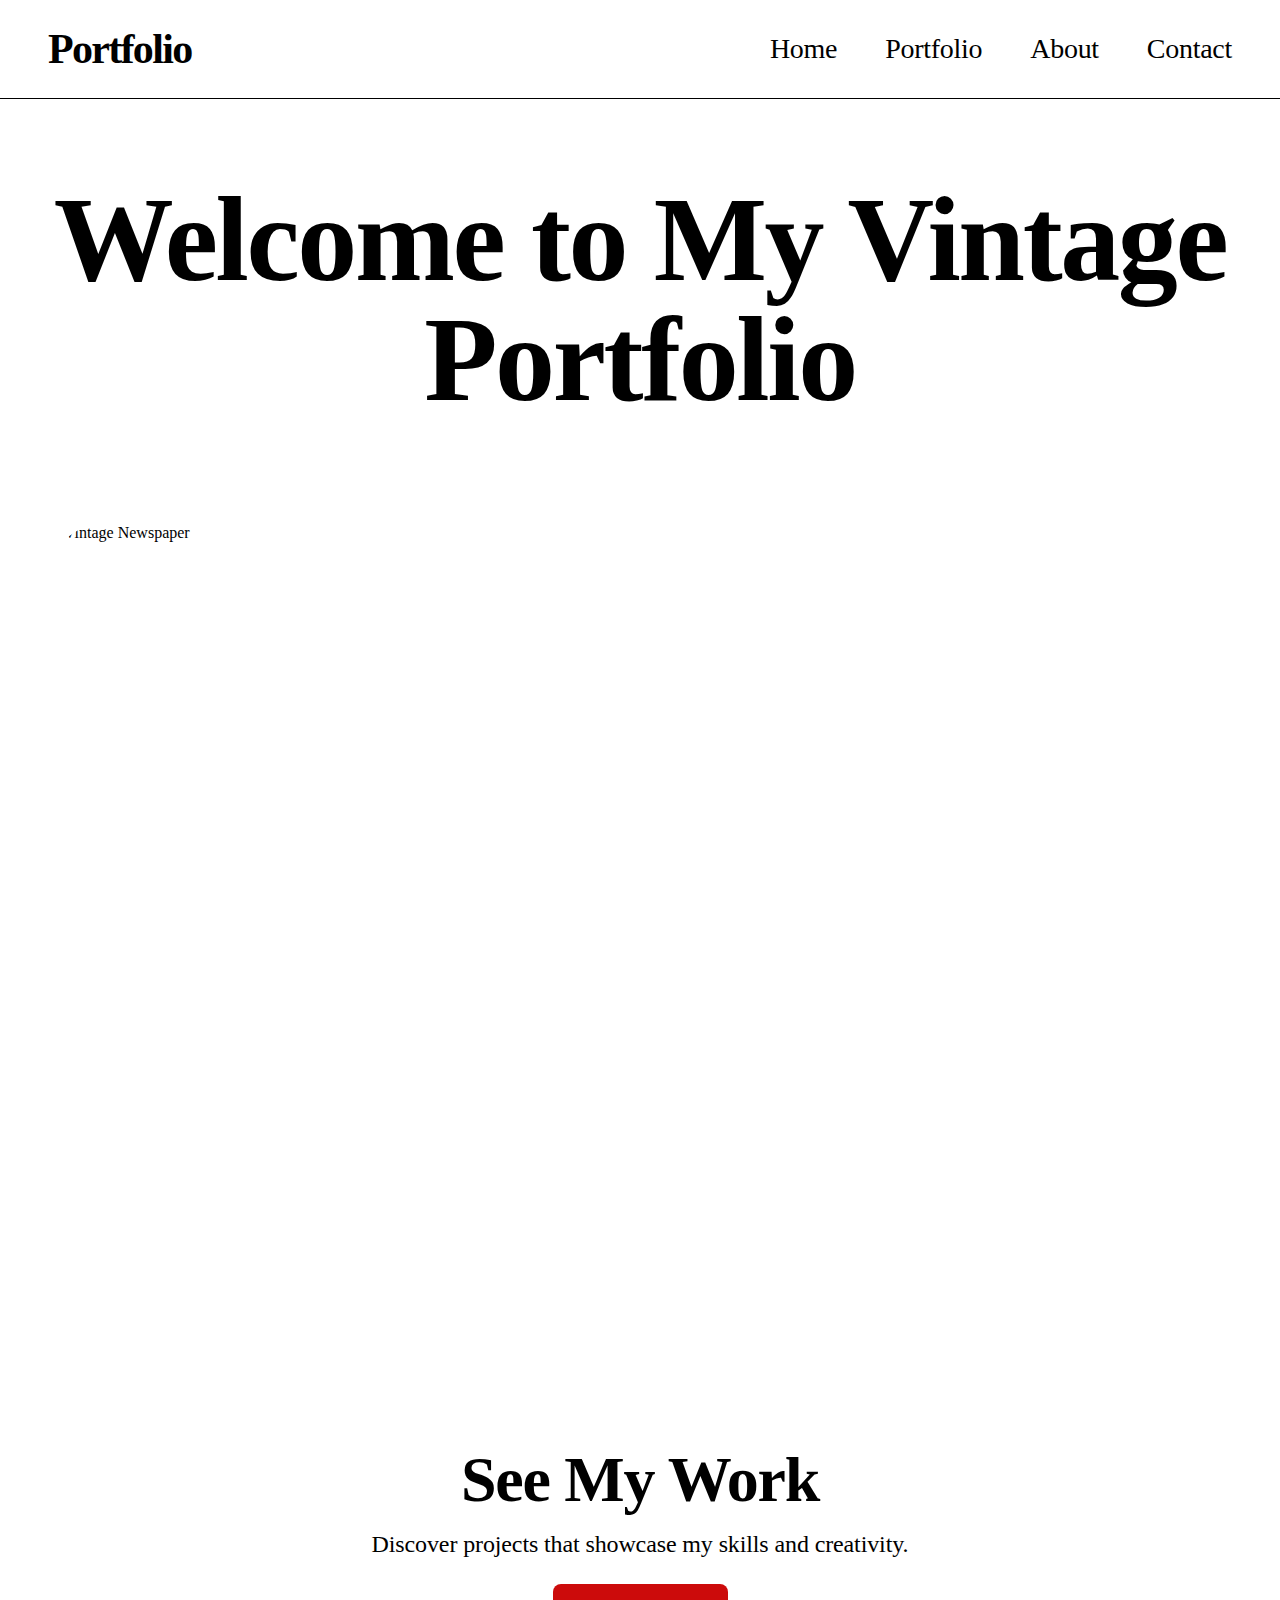
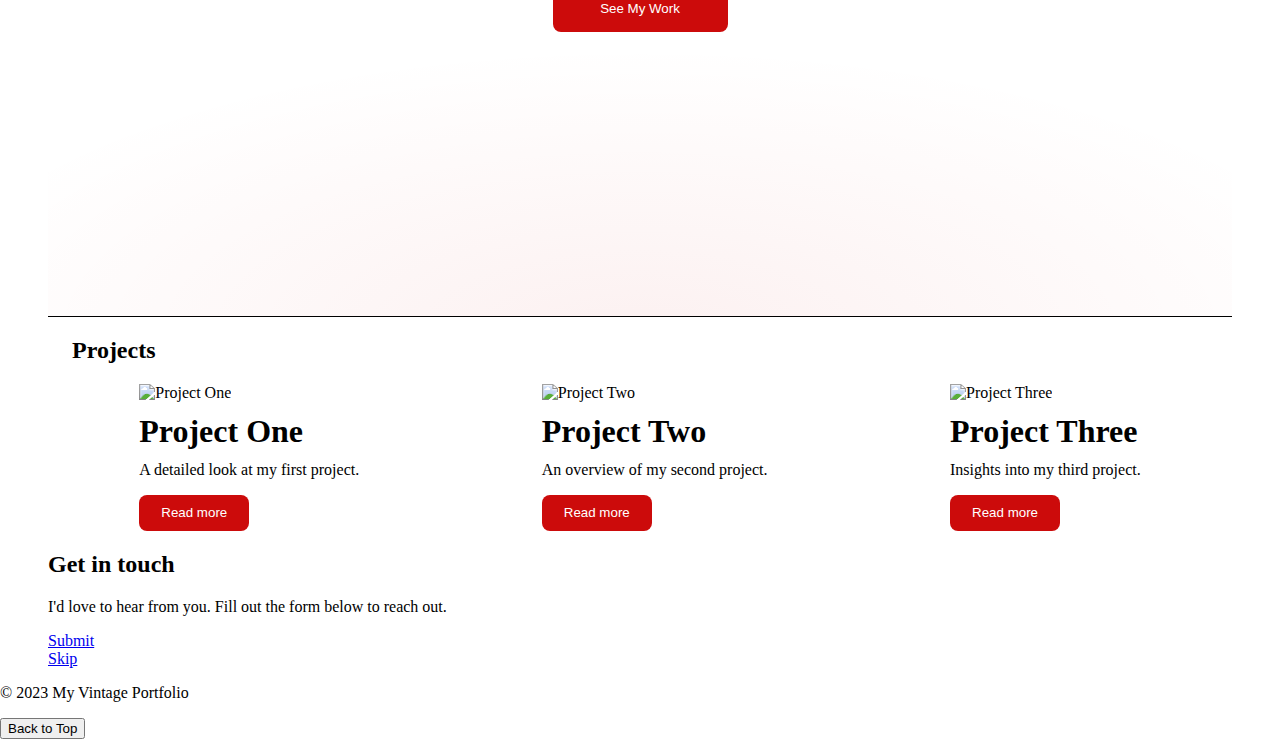
==== project.html @ 0b402917 "first commit" ====
<!DOCTYPE html>
<html lang="en">
<head>
    <meta charset="UTF-8">
    <meta name="viewport" content="width=device-width, initial-scale=1.0">
    <title>Vintage Portfolio</title>
    <link rel="stylesheet" href="project.css">
</head>
<body>
    
        <div class="navbar">
        <div class="logo">
            <h1>Portfolio</h1>
        </div>
        <div class="links">
            <a href="#">Home</a>
            <a href="#">Portfolio</a>
            <a href="#">About</a>
            <a href="#">Contact</a>
        </div>
        </div>
        <div class="container">
<div class="header">
            <h1>Welcome to My Vintage Portfolio</h1>
            <img src="https://s3-alpha-sig.figma.com/img/b880/f5b4/97e31e1efbc758dad17220d301ed83aa?Expires=1734307200&Key-Pair-Id=APKAQ4GOSFWCVNEHN3O4&Signature=Co3nDA0vuH5Sf6wmn0eCKiHeOGTRecAXvifmeV5ovC8uQTxt9UG6tp~z0o71lB-lLybzQ~iS5SxxDxhwLbPd53YtLUnOCZrUqTtxQUMA4Gbx9tOV0~CQuTcfxOjrw5EqTICDaahHjPQMEYRRYzE1mT1LZ1S6jnCwd3X-W4tHbMxM85qzE1s~KtorrjymfKksH--qdVPcL9d~pqIUHi3qtg-WGRnotMvDapEfaUsn9Sp-eBya-9pOdpvNJepHKw5Q9fWJFI-ueFPJXlDDmceiWhpkFh6iHRuqk7D-IOSPbqHtFph4A21konjgPpPlNN8pwz7kFgRSBZ7UfoWvLUSAxg__" alt="Vintage Newspaper" class="Newspaper">
            
            
        </div>    
        <div class="main-work">
            <h2>See My Work</h2>
            <p>Discover projects that showcase my skills and creativity.</p>
            <button class="button">See My Work</button>
        </div>
    <main>
        <section id="projects" class="projects">
            <h2>Projects</h2>
            <div class="images-container">
                
                <div class="image-container">
                    <img src="https://s3-alpha-sig.figma.com/img/e821/fc0a/5f46324828e42abe7f688e580fb501b5?Expires=1734307200&Key-Pair-Id=APKAQ4GOSFWCVNEHN3O4&Signature=ROysmSGoZM3yyCuUsw-UUulwxd51JVaPK0C9j6nWed-aJ0CxxfmlC0EbjIeskQ7QHcoC6ihHvKnJeB9aIE8wk37IcRt6Cx4pF7JU95wJiFiDxYdyv~fXczyn0IG26d22EJCS9Evrtsafo~DQi4xBBpjovlBSuhTHbM73mar9gc8bqVH2XpP~jpea3rViGdO~~G39SZNUwYN8HBT6ePpMWxGlQhgfYwuzk-5QqJ8bex2uh9y9qfiHeFH2kRd6~cH3eip7CV1HueKpNjOeMmLpiG4Wqs-~dpfGRvAA9D9dqDJS7rGE6gZUFgwbhvIP6YtIatvOiLmnBFGNGniOEyBWxg__" alt="Project One">
                    <h1>Project One</h1>
                    <p>A detailed look at my first project.</p>
                    <button class="button">Read more</button>
                </div>
                <div class="image-container">
                    <img src="https://s3-alpha-sig.figma.com/img/fd78/73fb/4e4d4cbbecaf5fbd1cd62dfbf4ae939e?Expires=1734307200&Key-Pair-Id=APKAQ4GOSFWCVNEHN3O4&Signature=i1WlbSht7WiKEYZMi0exf~[base64]~MIkZ1WViRjrOIyHGTosqlDhi9ZAEb2Cid7Yo4qlRMvyP2KSutA__" alt="Project Two">
                    <h1>Project Two</h1>
                    <p>An overview of my second project.</p>
                    <button class="button">Read more</button>
                </div>
                <div class="image-container">
                    <img src="https://s3-alpha-sig.figma.com/img/9205/f5f4/ab60616b38df2328816c5a51cbdf1257?Expires=1734307200&Key-Pair-Id=APKAQ4GOSFWCVNEHN3O4&Signature=MgEqiBVoyqnsFvLCurYT1dk6zPN5paxg68syTCILnjjRK2DPXyp6zdlM723ZJCfBoOBU5FbjuwXj5FkffuI6O6oQNmpFLMNxCYzqMjX6tyQJiDyY6yFTp4Qv5ljZyIXVtDOlYLeWfZBhVTSYA84KubuAZeFwJHTdqc6jMUyGZ2~1W~HeTZup5fZdi4qol1dp6D6TwrDwHgsHiCoNCo2w9yToyJQrbn1lAK0ASdkXl~2Srov83Q2A0GVVc0KeYUkWWhHsymLrZlfRxkhAGVDB1KRQ5SJba3PS8sUFVzk7BG9nZ0p7l1huuiO7CN~W9Ge0NZwFM0yS73qQxVHSuHmY4g__" alt="Project Three">
                    <h1>Project Three</h1>
                    <p>Insights into my third project.</p>
                    <button class="button">Read more</button>
                </div>
            </div>
        </section>
        <div class="review">
            <h2>Get in touch</h2>
            <p>I'd love to hear from you. Fill out the form below to reach out.</p>
            <a href="#">Submit</a><br>
            <a href="#">Skip</a>
        </div> 
    
    </main>
    </div>
    <footer>
        <p>© 2023 My Vintage Portfolio</p>
        <button>Back to Top</button>
    </footer>
</body>
</html>
---- project.css ----
body{
    margin: 0;
    padding: 0;
    box-sizing: border-box;
}
.navbar{
    display: flex;
    justify-content: space-between;
    align-items: center;
    border-bottom: 1px solid black;
    padding: 0 48px ;
}
.navbar .links a{
    text-decoration: none;
    color: black;
    font-family: Libre Franklin;
font-size: 28px;
font-weight: 500;
line-height: 32px;
letter-spacing: -0.01em;
text-align: left;
text-underline-position: from-font;
text-decoration-skip-ink: none;

}
.navbar .links{
    display: flex;
    gap: 48px;
}
.navbar .logo h1{
    font-family: Hepta Slab;
font-size: 42px;
font-weight: 800;
line-height: 42px;
letter-spacing: -0.04em;
text-align: left;
text-underline-position: from-font;
text-decoration-skip-ink: none;

}
.container{
    padding: 0 48px;
}
.header{
    display: flex;
    flex-direction: column;
    gap: 24px;
}
.header h1{
    font-family: Libre Franklin;
font-size: 120px;
font-weight: 800;
line-height: 120px;
letter-spacing: -0.02em;
text-align: center;
text-underline-position: from-font;
text-decoration-skip-ink: none;
}
.header img{
    width: auto;
height: 672px;
gap: 0px;
border-radius: 56px;
}
.main-work{
    background: radial-gradient(63.68% 40.76% at 50% 103.08%, rgba(204, 11, 11, 0.06) 0%, rgba(255, 255, 255, 0) 100%);
    width: 100%;
    height: 720px;
    display: flex;
    align-items: center;
    flex-direction: column;
    justify-content: center;
    border-bottom: 1px solid black;
}
.main-work h2{
    font-family: Libre Franklin;
font-size: 64px;
font-weight: 800;
line-height: 0px;
letter-spacing: -0.02em;
text-align: center;
text-underline-position: from-font;
text-decoration-skip-ink: none;
margin: 0;
margin-bottom: 24px;

}
.main-work p{
    font-family: Source Serif 4;
font-size: 24px;
font-weight: 400;
line-height: 32px;
letter-spacing: -0.005em;
text-align: center;
text-underline-position: from-font;
text-decoration-skip-ink: none;
}
.button{
    width: 175px;
height: 48px;
padding: 12px 24px 12px 24px;
gap: 0px;
border-radius: 8px;
background-color: #CC0B0B;
border: none;
color: white;

}

.images-container{
    display: flex;
    justify-content: space-around;
}
.image-container img{
    height: 420px;
    width: auto;
}
.image-container h1{
    line-height: 16px;
}
.image-container button{
    width: 110px;
height: 36px;
padding: 8px 16px 8px 16px;
gap: 0px;
border-radius: 8px;
opacity: 0px;
}
.projects h2{
    margin-left: 24px;
}
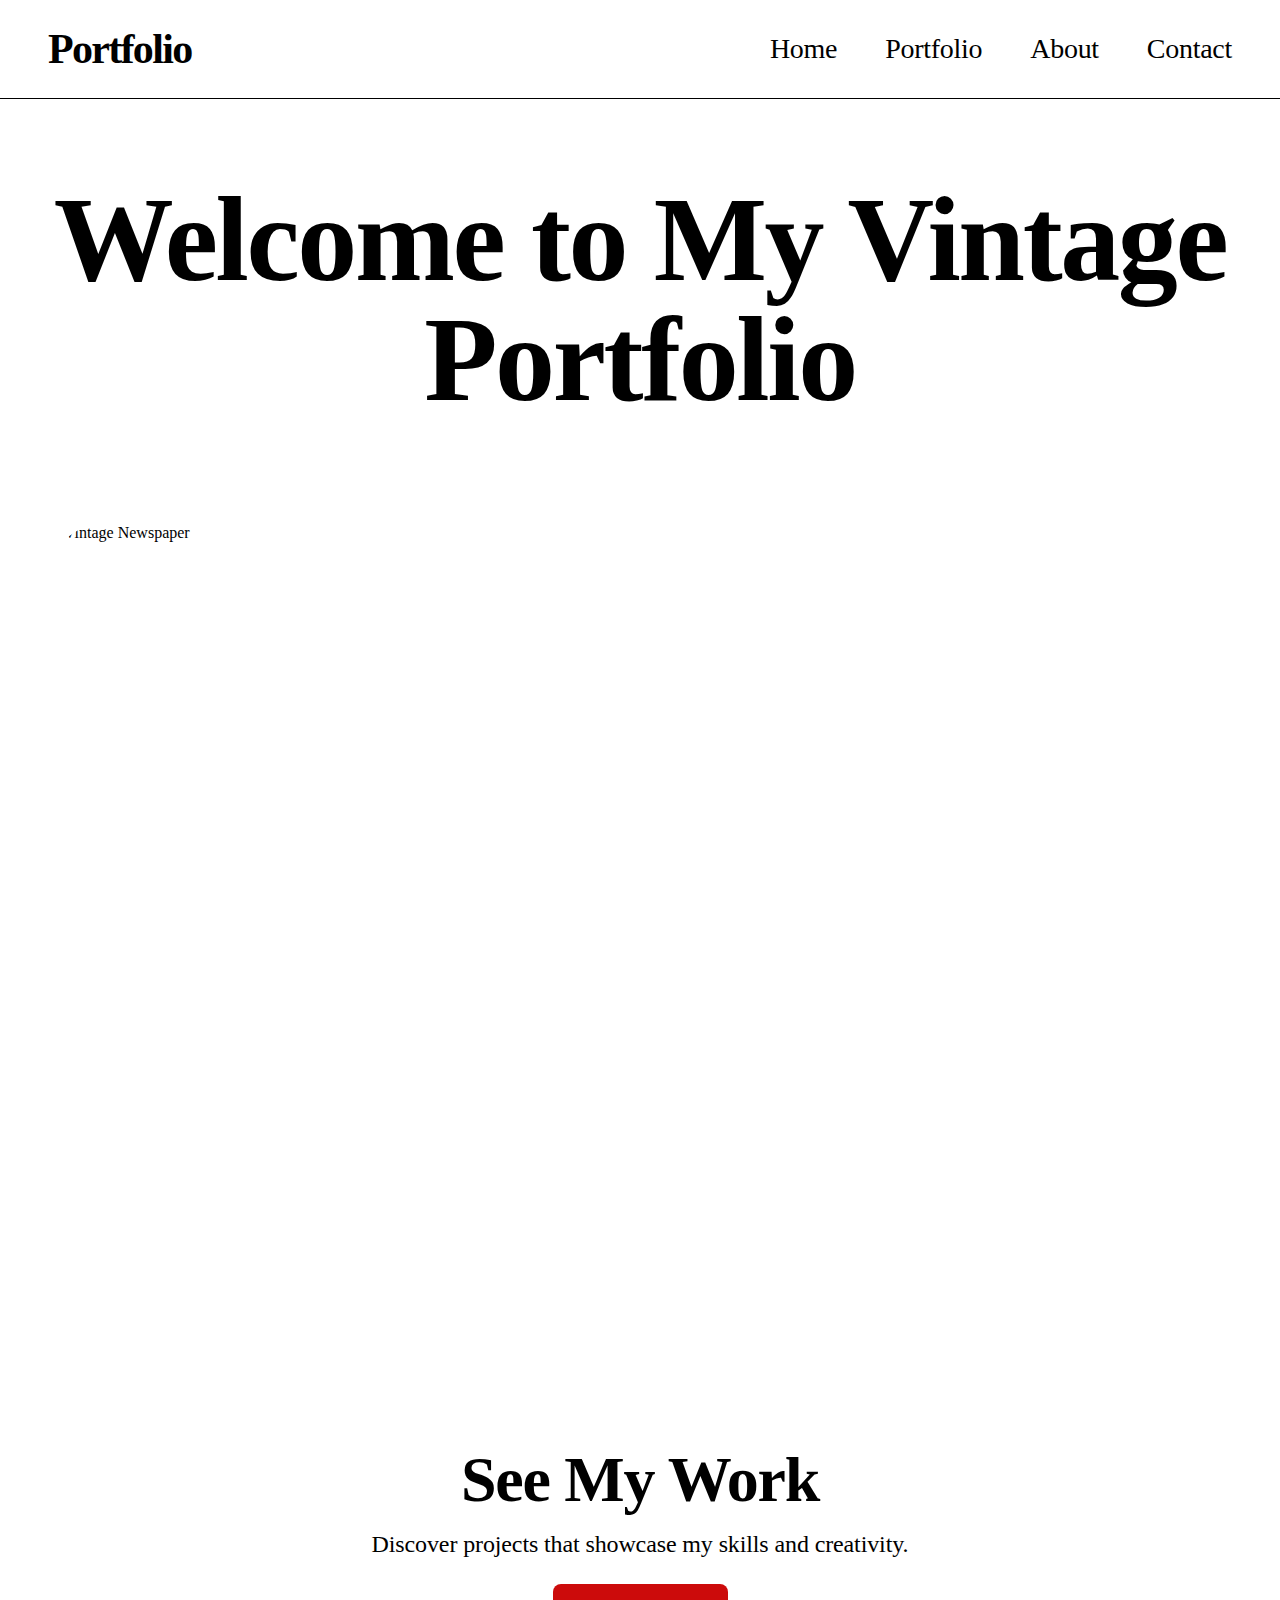
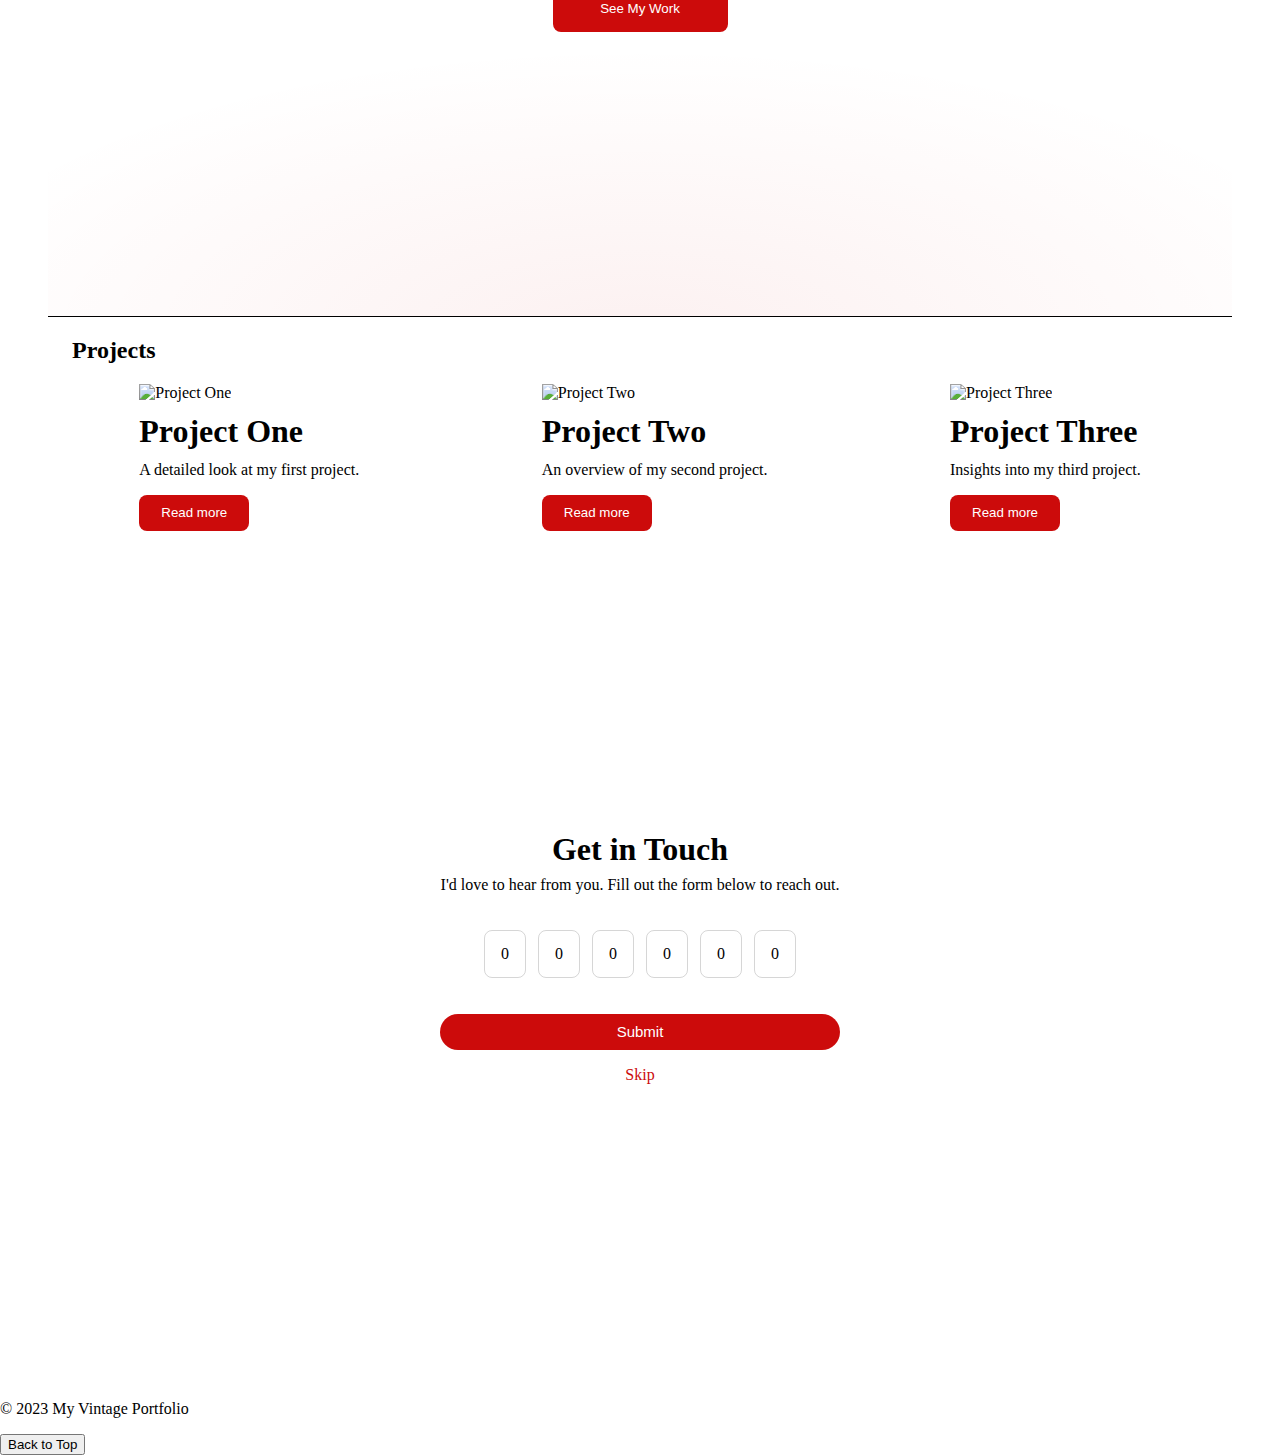
==== commit 8cebf452: "second commit" ====
--- a/project.html
+++ b/project.html
@@ -55,14 +55,25 @@
                     <button class="button">Read more</button>
                 </div>
             </div>
-        </section>
-        <div class="review">
-            <h2>Get in touch</h2>
+        </section>      
+     <div class="contact-form">
+        <div class="contact-header">
+            <h1>Get in Touch</h1>
             <p>I'd love to hear from you. Fill out the form below to reach out.</p>
-            <a href="#">Submit</a><br>
-            <a href="#">Skip</a>
-        </div> 
-    
+        </div>
+        <div class="contact-otp">
+            <div class="otp">0</div>
+            <div class="otp">0</div>
+            <div class="otp">0</div>
+            <div class="otp">0</div>
+            <div class="otp">0</div>
+            <div class="otp">0</div>
+        </div>
+        <div class="contact-buttons">
+            <button class="submit">Submit</button>
+          <center><p class="skip">Skip</p></center>
+        </div>
+    </div>
     </main>
     </div>
     <footer>
--- a/project.css
+++ b/project.css
@@ -128,4 +128,53 @@
 }
 .projects h2{
     margin-left: 24px;
+}
+.review button{
+    background-color: #CC0B0B;
+}
+.contact-form{
+    display: flex;
+    flex-direction: column;
+    align-items: center;
+    justify-content: center;
+    gap: 36px;
+    margin-top: 300px;
+    margin-bottom: 300px;
+}
+.contact-header h1{
+    text-align: center;
+    margin: 0;
+    margin-bottom: 8px;
+}
+.contact-header p{
+    margin: 0;
+}
+.contact-otp{
+    display: flex;
+    gap: 12px;
+}
+.otp{
+    display: flex;
+    width: auto;
+height: 30px;
+padding: 8px 16px 8px 16px;
+gap: 0px;
+border-radius: 8px;
+border: 1.5px solid #00000029;
+opacity: 0px;
+align-items: center;
+}
+.submit{
+    width: 400px;
+    height: 36px;
+    border-radius: 22px;
+    background-color: #CC0B0B;
+    border: none;
+    color: white;
+    font-weight: 500;
+    font-size: 15px;
+}
+.skip{
+    color: #CC0B0B;
+    font-weight: 500;
 }